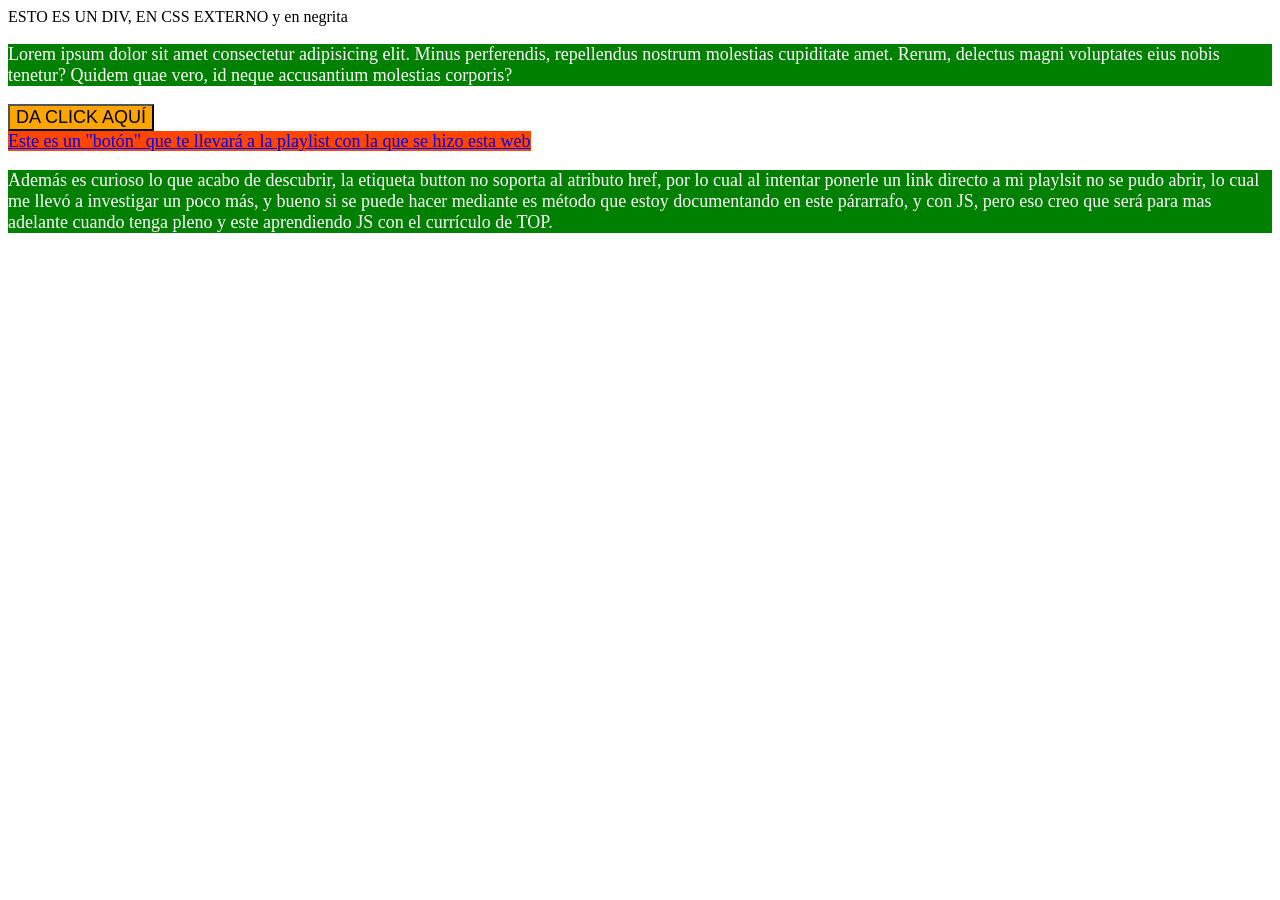
==== ejercicios_css/index.html @ a4e6427a "ejercicio 01 CSS; aplicación de estilos con css en nuestro primer ejercicio del currículo de TOP" ====
<!DOCTYPE html>
<html lang="en">
<head>
    <meta charset="UTF-8">
    <meta name="viewport" content="width=device-width, initial-scale=1.0">
    <title>Ejercicios CSS</title>

<!-- añadiendo css de manera externa, para el DIV-->

<link rel="stylesheet" href="styles.css">


<!--CSS INTERNO PARA EL <P> -->

<style>
    p {
        background-color: green;
        color: white;
        font-size: 18px;

    }

</style>


</head>
<body>

<!-- CSS EXTERNO -->
<!--ESTILIZACIÓN DEL DIV, FONDO ROJO, TEXTO BLANCO, FUENTE A 32 PX-->
<div> ESTO ES UN DIV, EN CSS EXTERNO y en negrita </div>


<!--CSS INTERNO-->
<!-- ESTILIZACIÓN DEL P, FONDO VERDE, TEXTO BLANCO, FUENTE A 18 PX-->
<p> Lorem ipsum dolor sit amet consectetur adipisicing elit. Minus perferendis, repellendus nostrum molestias cupiditate amet. Rerum, delectus magni voluptates eius nobis tenetur? Quidem quae vero, id neque accusantium molestias corporis? </p>


<!-- CSS EN LÍNEA , este se agrega directamente en el elemento en este caso es un "button" -->
<!-- ESTILIZACIÓN DEL BUTTON, FONDO NARANJA Y FUENTE A 18 PX-->

<button style="background: orange; font-size: 18px;"> DA CLICK AQUÍ</button>



<!--Este div sirve para dividir el link estilizado con css en línea-->
<div></div>


<a href="https://open.spotify.com/playlist/7yEFZLpZ2c7KSMvQOGiFrm?si=3rX0ExiaTwWbyKlrS-ACfg" target="_blank" rel="noreferrer"
 style="background-color: orangered; font-size: 18px; text-align: center;">Este es un "botón" que te llevará a la playlist con la que se hizo esta web</a>
<p>Además es curioso lo que acabo de descubrir, la etiqueta button no soporta al atributo href, por lo cual al intentar ponerle un link directo a mi playlsit no se pudo abrir,
    lo cual me llevó a investigar un poco más, y bueno si se puede hacer mediante es método que estoy documentando en este párarrafo, y con JS, pero eso creo que será para mas adelante cuando 
    tenga pleno y este aprendiendo JS con el currículo de TOP. 
</p>


</body>
</html>
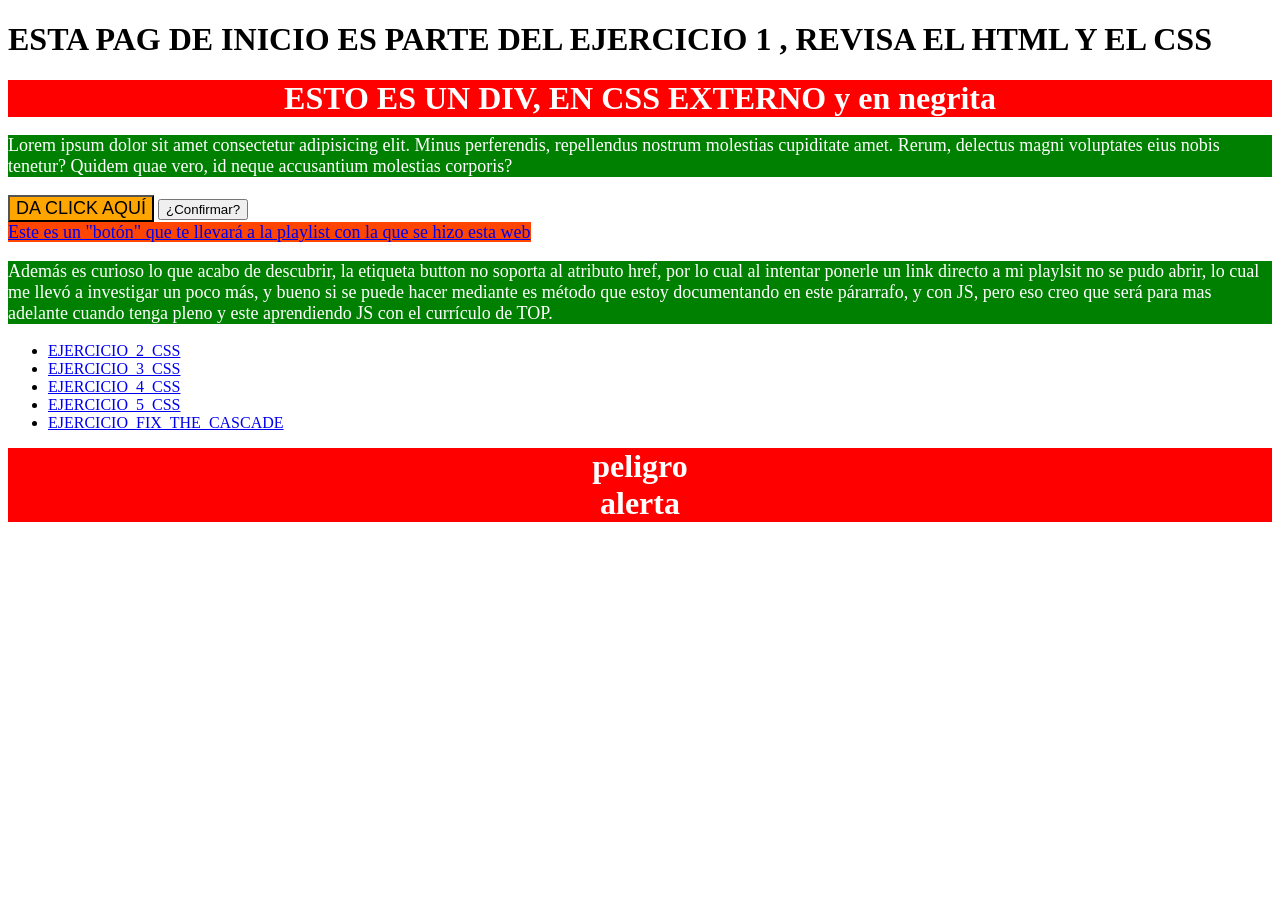
==== commit 6bd02842: "archivo principal - pag de inicio, pruebas de ejercicios de práctica de CSS" ====
--- a/ejercicios_css/index.html
+++ b/ejercicios_css/index.html
@@ -4,6 +4,9 @@
     <meta charset="UTF-8">
     <meta name="viewport" content="width=device-width, initial-scale=1.0">
     <title>Ejercicios CSS</title>
+
+
+
 
 <!-- añadiendo css de manera externa, para el DIV-->
 
@@ -25,6 +28,7 @@
 
 </head>
 <body>
+ <h1>ESTA PAG DE INICIO ES PARTE DEL EJERCICIO 1 , REVISA EL HTML Y EL CSS</h1>
 
 <!-- CSS EXTERNO -->
 <!--ESTILIZACIÓN DEL DIV, FONDO ROJO, TEXTO BLANCO, FUENTE A 32 PX-->
@@ -41,7 +45,7 @@
 
 <button style="background: orange; font-size: 18px;"> DA CLICK AQUÍ</button>
 
-
+<button class="confirmar">¿Confirmar?</button>
 
 <!--Este div sirve para dividir el link estilizado con css en línea-->
 <div></div>
@@ -55,5 +59,24 @@
 </p>
 
 
+
+
+<!-- Indexacion de paginas para los otros ejercicios -->
+
+<ul>
+    <li> <a href="ejercicio_2_css.html"> EJERCICIO_2_CSS</a></li>
+    <li> <a href="ejercicio_3_css.html">EJERCICIO_3_CSS</a></li>
+    <li> <a href="ejercicio_4_css.html">EJERCICIO_4_CSS</a></li>
+    <li> <a href="ejercicio_5_css.html">EJERCICIO_5_CSS</a></li>
+    <li><a href="casacada_css.html">EJERCICIO_FIX_THE_CASCADE</a></li>
+
+
+</ul>
+
+
+<div class="ejemplo"> peligro 
+<div class="ejemplo"> alerta</div>
+</div>
+
 </body>
 </html>
--- a/ejercicios_css/styles.css
+++ b/ejercicios_css/styles.css
@@ -0,0 +1,7 @@
+div{
+background-color: red;
+color:white;
+font-size: 32px;
+font-weight: bold;
+text-align: center;
+}
